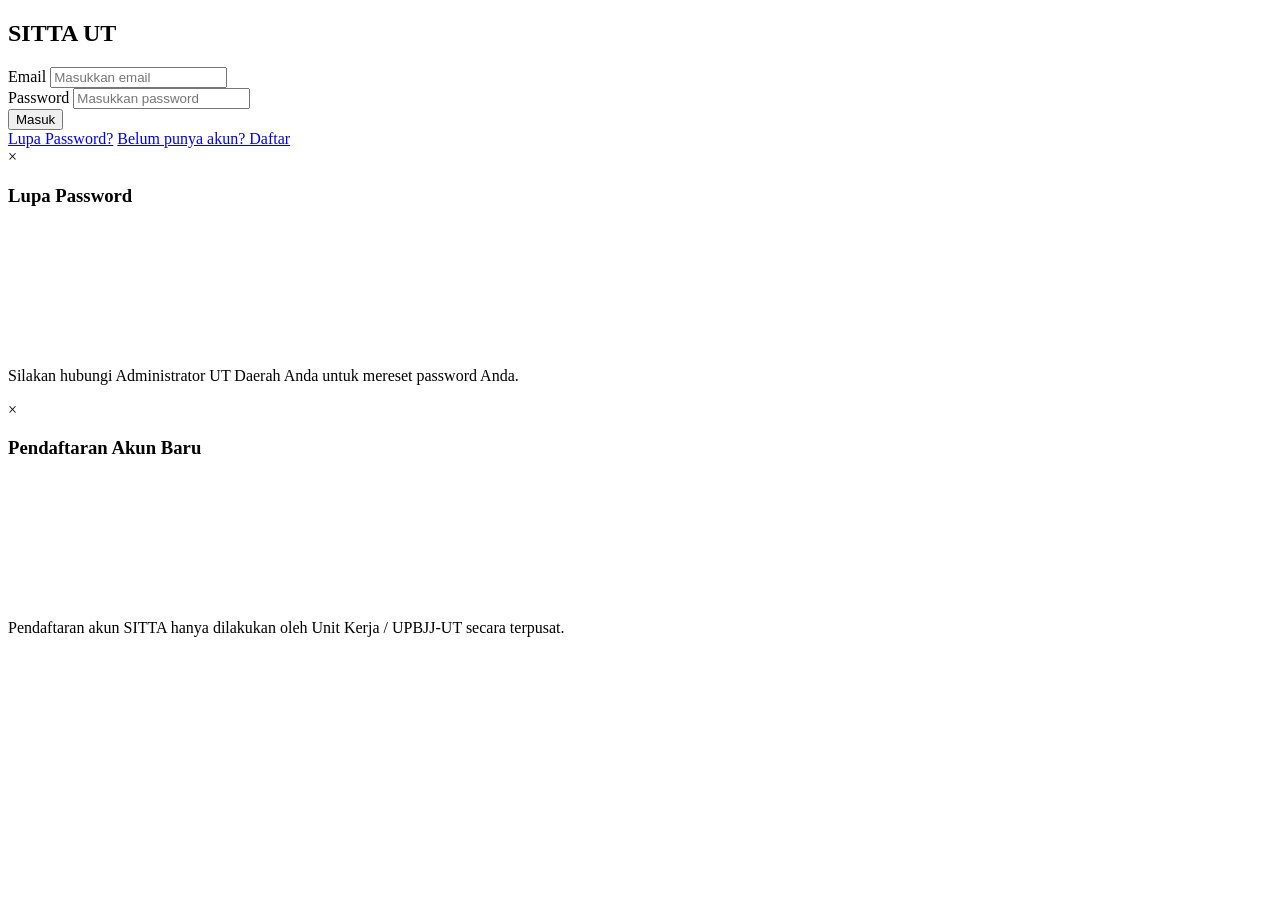
==== index.html @ 5e7b86b7 "Add files via upload" ====
<!DOCTYPE html>
<html lang="id">
<head>
    <meta charset="UTF-8">
    <meta name="viewport" content="width=device-width, initial-scale=1.0">
    <title>Login - SITTA UT</title>
    <link rel="stylesheet" href="css/style.css">
</head>
<body>
    <div class="login-container">
        <div class="card">
            <h2>SITTA UT</h2>
            <div id="alertMessage" class="alert"></div>
            <form id="loginForm">
                <div class="form-group">
                    <label for="email">Email</label>
                    <input type="email" id="email" required placeholder="Masukkan email">
                </div>
                <div class="form-group">
                    <label for="password">Password</label>
                    <input type="password" id="password" required placeholder="Masukkan password">
                </div>
                <button type="submit" class="btn">Masuk</button>
            </form>
            <div class="form-links">
                <a href="#" onclick="openModal('modalLupa')">Lupa Password?</a>
                <a href="#" onclick="openModal('modalDaftar')">Belum punya akun? Daftar</a>
            </div>
        </div>
    </div>

    <!-- Modal Lupa Password -->
    <div id="modalLupa" class="modal">
        <div class="modal-content">
            <span class="close-modal" onclick="closeModal('modalLupa')">&times;</span>
            <h3>Lupa Password</h3>
            <p style="margin-top: 10rem;">Silakan hubungi Administrator UT Daerah Anda untuk mereset password Anda.</p>
        </div>
    </div>

    <!-- Modal Daftar -->
    <div id="modalDaftar" class="modal">
        <div class="modal-content">
            <span class="close-modal" onclick="closeModal('modalDaftar')">&times;</span>
            <h3>Pendaftaran Akun Baru</h3>
            <p style="margin-top: 10rem;">Pendaftaran akun SITTA hanya dilakukan oleh Unit Kerja / UPBJJ-UT secara terpusat.</p>
        </div>
    </div>

    <script src="js/data.js"></script>
    <script src="js/script.js"></script>
</body>
</html>
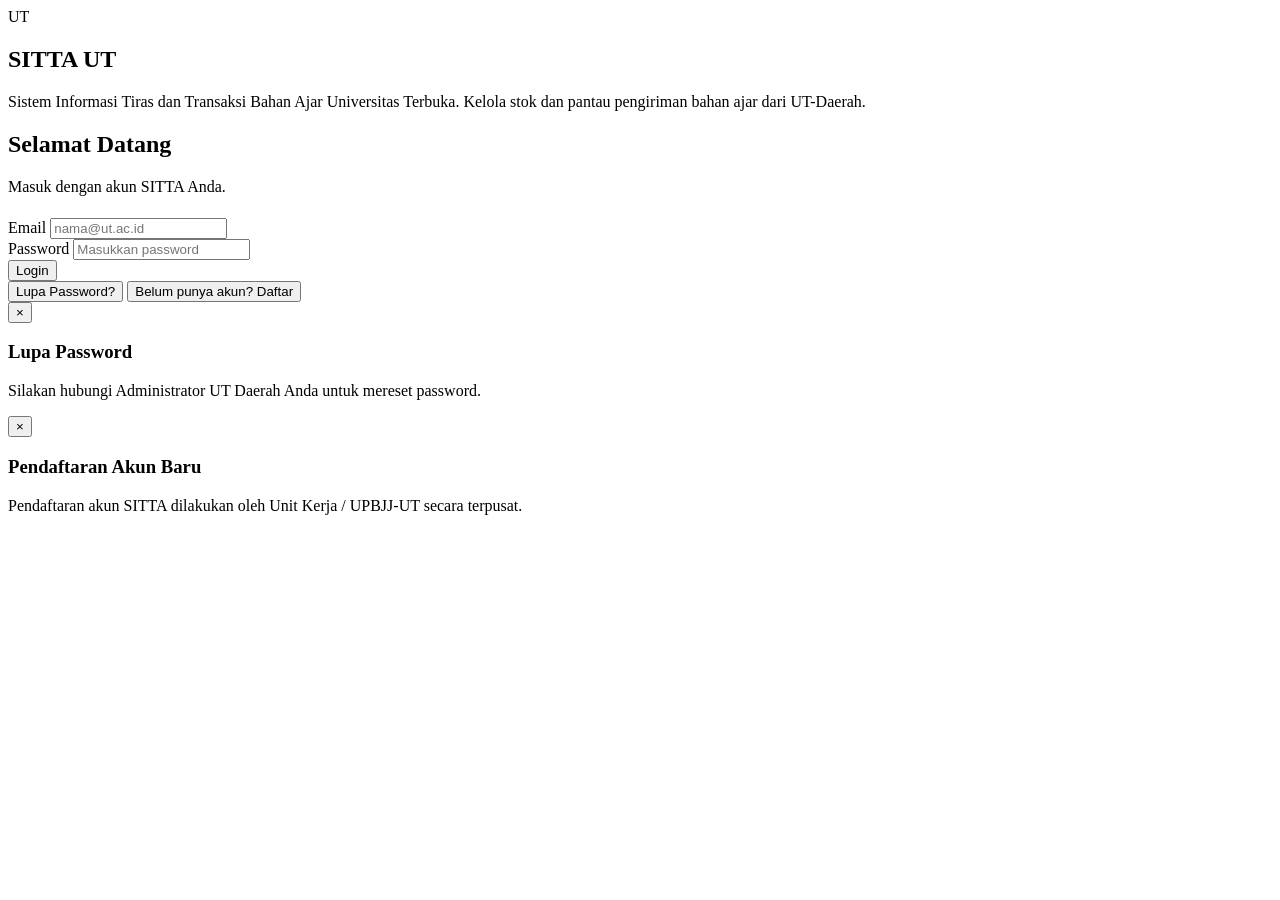
==== commit 72ca60a0: "Add files via upload" ====
--- a/index.html
+++ b/index.html
@@ -1,53 +1,59 @@
 <!DOCTYPE html>
 <html lang="id">
 <head>
-    <meta charset="UTF-8">
-    <meta name="viewport" content="width=device-width, initial-scale=1.0">
-    <title>Login - SITTA UT</title>
-    <link rel="stylesheet" href="css/style.css">
+  <meta charset="UTF-8">
+  <meta name="viewport" content="width=device-width, initial-scale=1.0">
+  <title>Login - SITTA UT</title>
+  <link rel="stylesheet" href="css/style.css">
 </head>
-<body>
-    <div class="login-container">
-        <div class="card">
-            <h2>SITTA UT</h2>
-            <div id="alertMessage" class="alert"></div>
-            <form id="loginForm">
-                <div class="form-group">
-                    <label for="email">Email</label>
-                    <input type="email" id="email" required placeholder="Masukkan email">
-                </div>
-                <div class="form-group">
-                    <label for="password">Password</label>
-                    <input type="password" id="password" required placeholder="Masukkan password">
-                </div>
-                <button type="submit" class="btn">Masuk</button>
-            </form>
-            <div class="form-links">
-                <a href="#" onclick="openModal('modalLupa')">Lupa Password?</a>
-                <a href="#" onclick="openModal('modalDaftar')">Belum punya akun? Daftar</a>
-            </div>
+<body data-page="login">
+  <div class="login-page">
+    <aside class="login-side">
+      <div class="logo"><img src="assets/logo-ut.png" alt="Logo UT" onerror="this.parentNode.textContent='UT'"></div>
+      <h1>SITTA UT</h1>
+      <p>Sistem Informasi Tiras dan Transaksi Bahan Ajar Universitas Terbuka. Kelola stok dan pantau pengiriman bahan ajar dari UT-Daerah.</p>
+    </aside>
+    <main class="login-main">
+      <section class="login-card">
+        <h2>Selamat Datang</h2>
+        <p style="color:var(--muted);margin:4px 0 22px">Masuk dengan akun SITTA Anda.</p>
+        <form id="loginForm" novalidate>
+          <div class="form-group">
+            <label for="email">Email</label>
+            <input type="email" id="email" placeholder="nama@ut.ac.id" autocomplete="username">
+            <div class="err" id="emailErr"></div>
+          </div>
+          <div class="form-group">
+            <label for="password">Password</label>
+            <input type="password" id="password" placeholder="Masukkan password" autocomplete="current-password">
+            <div class="err" id="passErr"></div>
+          </div>
+          <button type="submit" class="btn block">Login</button>
+        </form>
+        <div class="links">
+          <button type="button" onclick="openModal('modalLupa')">Lupa Password?</button>
+          <button type="button" onclick="openModal('modalDaftar')">Belum punya akun? Daftar</button>
         </div>
+      </section>
+    </main>
+  </div>
+
+  <div id="modalLupa" class="modal" role="dialog" aria-modal="true">
+    <div class="modal-box">
+      <button class="close" aria-label="Tutup" onclick="closeModal('modalLupa')">&times;</button>
+      <h3>Lupa Password</h3>
+      <p>Silakan hubungi Administrator UT Daerah Anda untuk mereset password.</p>
     </div>
+  </div>
+  <div id="modalDaftar" class="modal" role="dialog" aria-modal="true">
+    <div class="modal-box">
+      <button class="close" aria-label="Tutup" onclick="closeModal('modalDaftar')">&times;</button>
+      <h3>Pendaftaran Akun Baru</h3>
+      <p>Pendaftaran akun SITTA dilakukan oleh Unit Kerja / UPBJJ-UT secara terpusat.</p>
+    </div>
+  </div>
 
-    <!-- Modal Lupa Password -->
-    <div id="modalLupa" class="modal">
-        <div class="modal-content">
-            <span class="close-modal" onclick="closeModal('modalLupa')">&times;</span>
-            <h3>Lupa Password</h3>
-            <p style="margin-top: 10rem;">Silakan hubungi Administrator UT Daerah Anda untuk mereset password Anda.</p>
-        </div>
-    </div>
-
-    <!-- Modal Daftar -->
-    <div id="modalDaftar" class="modal">
-        <div class="modal-content">
-            <span class="close-modal" onclick="closeModal('modalDaftar')">&times;</span>
-            <h3>Pendaftaran Akun Baru</h3>
-            <p style="margin-top: 10rem;">Pendaftaran akun SITTA hanya dilakukan oleh Unit Kerja / UPBJJ-UT secara terpusat.</p>
-        </div>
-    </div>
-
-    <script src="js/data.js"></script>
-    <script src="js/script.js"></script>
+  <script src="js/data.js"></script>
+  <script src="js/script.js"></script>
 </body>
 </html>
